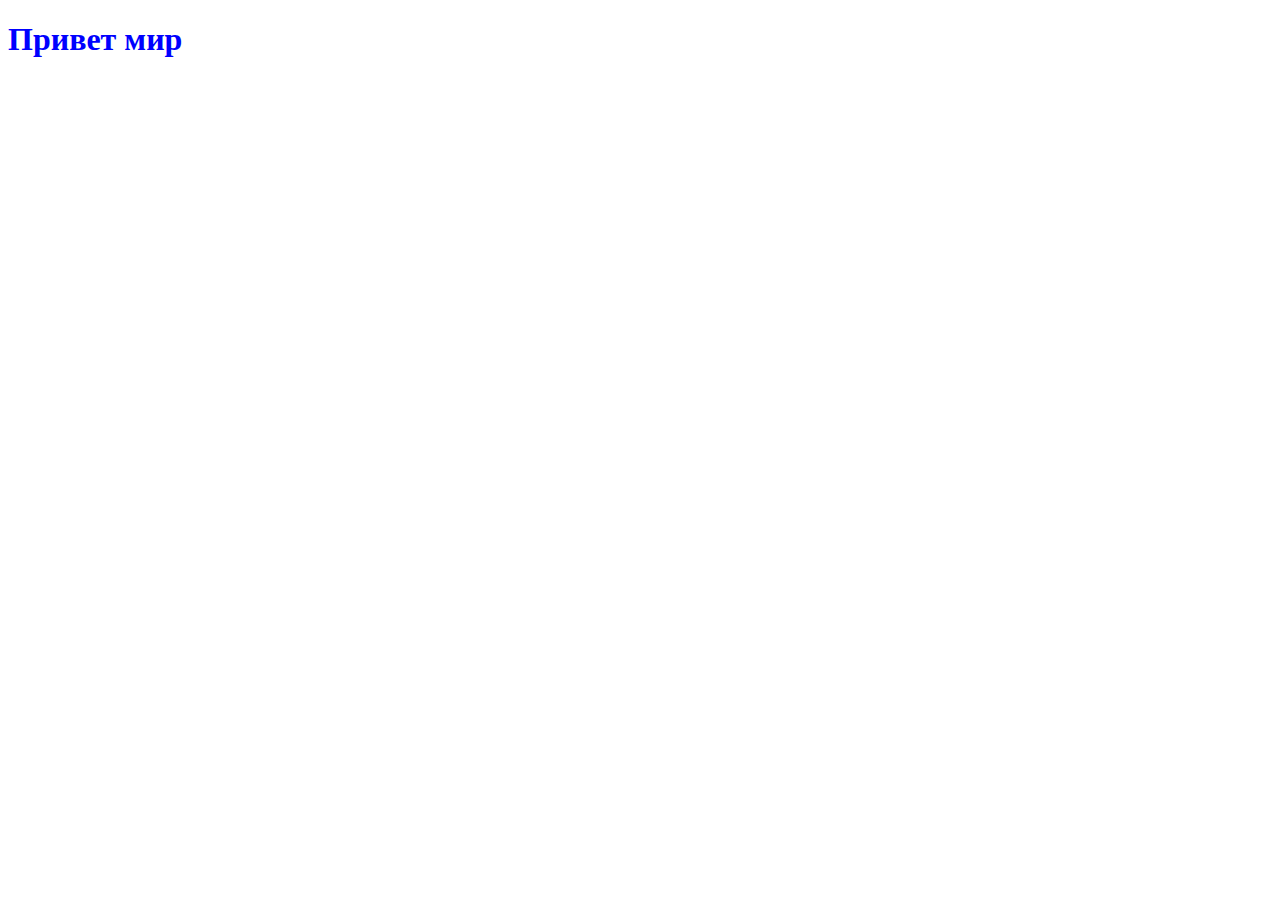
==== Тест.html @ 2fc5e1e8 "New site" ====
<!DOCTYPE html>
<html lang="en">
<head>
    <meta charset="UTF-8">
    <meta http-equiv="X-UA-Compatible" content="IE=edge">
    <meta name="viewport" content="width=device-width, initial-scale=1.0">
    <title>Document</title>
    <link rel="stylesheet" href="css/main.css">
</head>
<body>
    <div>
        <h1>Привет мир</h1>
    </div>
    
</body>
</html>
---- css/main.css ----
h1{
    color: blue;
}
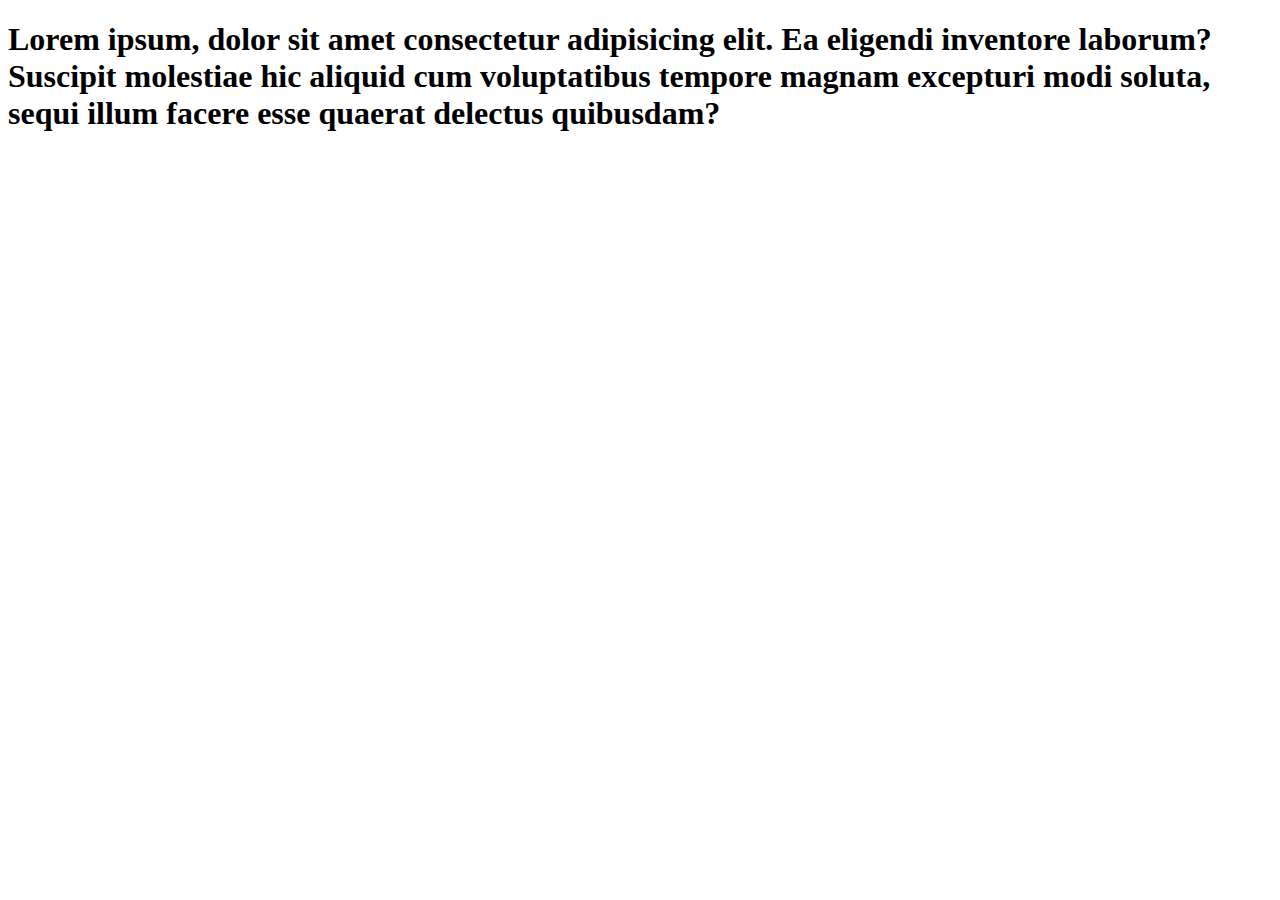
==== commit 063413f8: "Add files via upload" ====
--- a/Тест.html
+++ b/Тест.html
@@ -9,7 +9,7 @@
 </head>
 <body>
     <div>
-        <h1>Привет мир</h1>
+        <h1>Lorem ipsum, dolor sit amet consectetur adipisicing elit. Ea eligendi inventore laborum? Suscipit molestiae hic aliquid cum voluptatibus tempore magnam excepturi modi soluta, sequi illum facere esse quaerat delectus quibusdam?</h1>
     </div>
     
 </body>
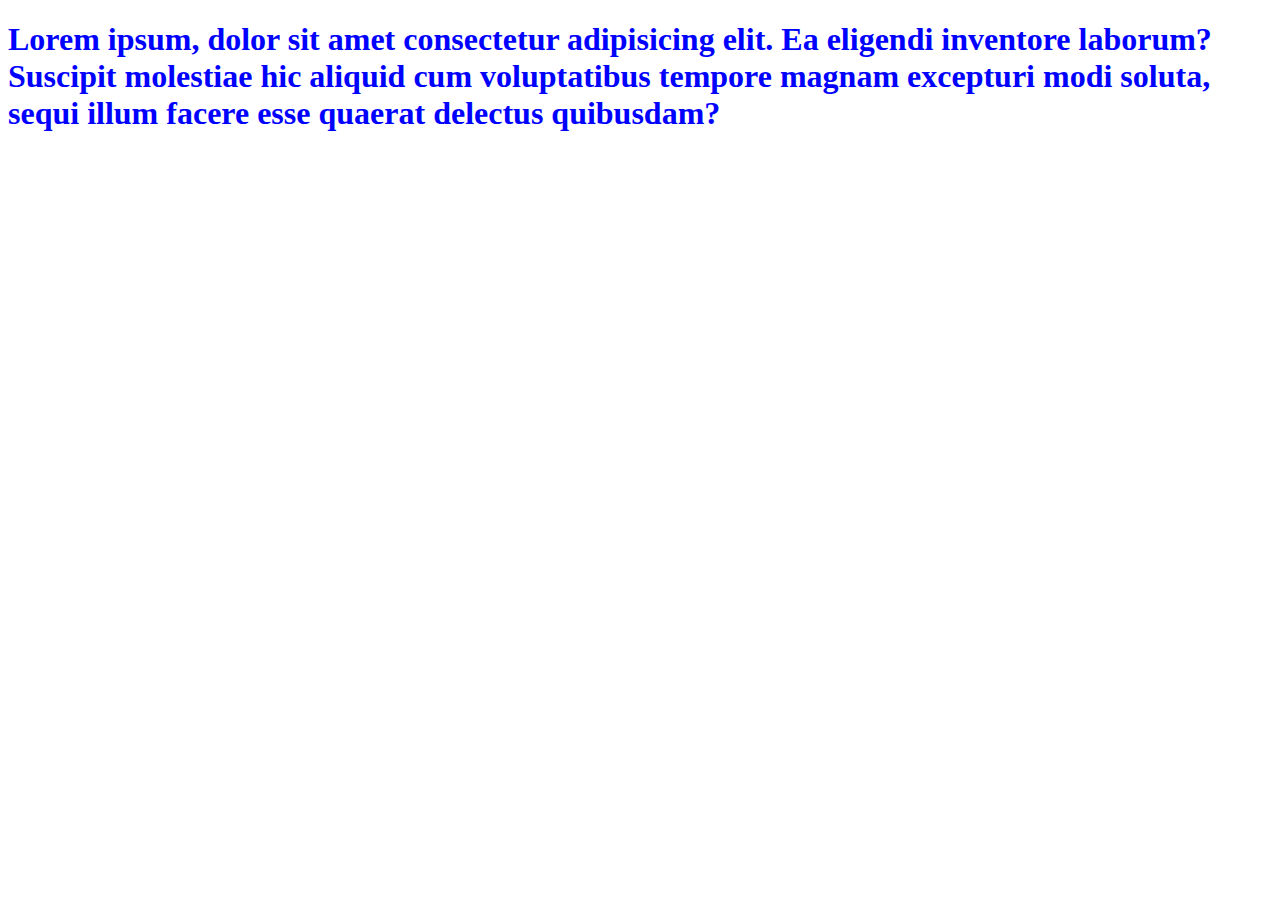
==== commit 9be65ed0: "Add files via upload" ====
--- a/Тест.html
+++ b/Тест.html
@@ -1,16 +1,22 @@
 <!DOCTYPE html>
 <html lang="en">
+
 <head>
     <meta charset="UTF-8">
     <meta http-equiv="X-UA-Compatible" content="IE=edge">
     <meta name="viewport" content="width=device-width, initial-scale=1.0">
     <title>Document</title>
     <link rel="stylesheet" href="css/main.css">
+    <meta http-equiv="Content-type" content="text/html;charset=UTF-8" />
 </head>
+
 <body>
     <div>
-        <h1>Lorem ipsum, dolor sit amet consectetur adipisicing elit. Ea eligendi inventore laborum? Suscipit molestiae hic aliquid cum voluptatibus tempore magnam excepturi modi soluta, sequi illum facere esse quaerat delectus quibusdam?</h1>
+        <h1>Lorem ipsum, dolor sit amet consectetur adipisicing elit. Ea eligendi inventore laborum? Suscipit molestiae
+            hic aliquid cum voluptatibus tempore magnam excepturi modi soluta, sequi illum facere esse quaerat delectus
+            quibusdam?</h1>
     </div>
-    
+
 </body>
+
 </html>--- a/css/main.css
+++ b/css/main.css
@@ -0,0 +1,3 @@
+h1{
+    color: blue;
+}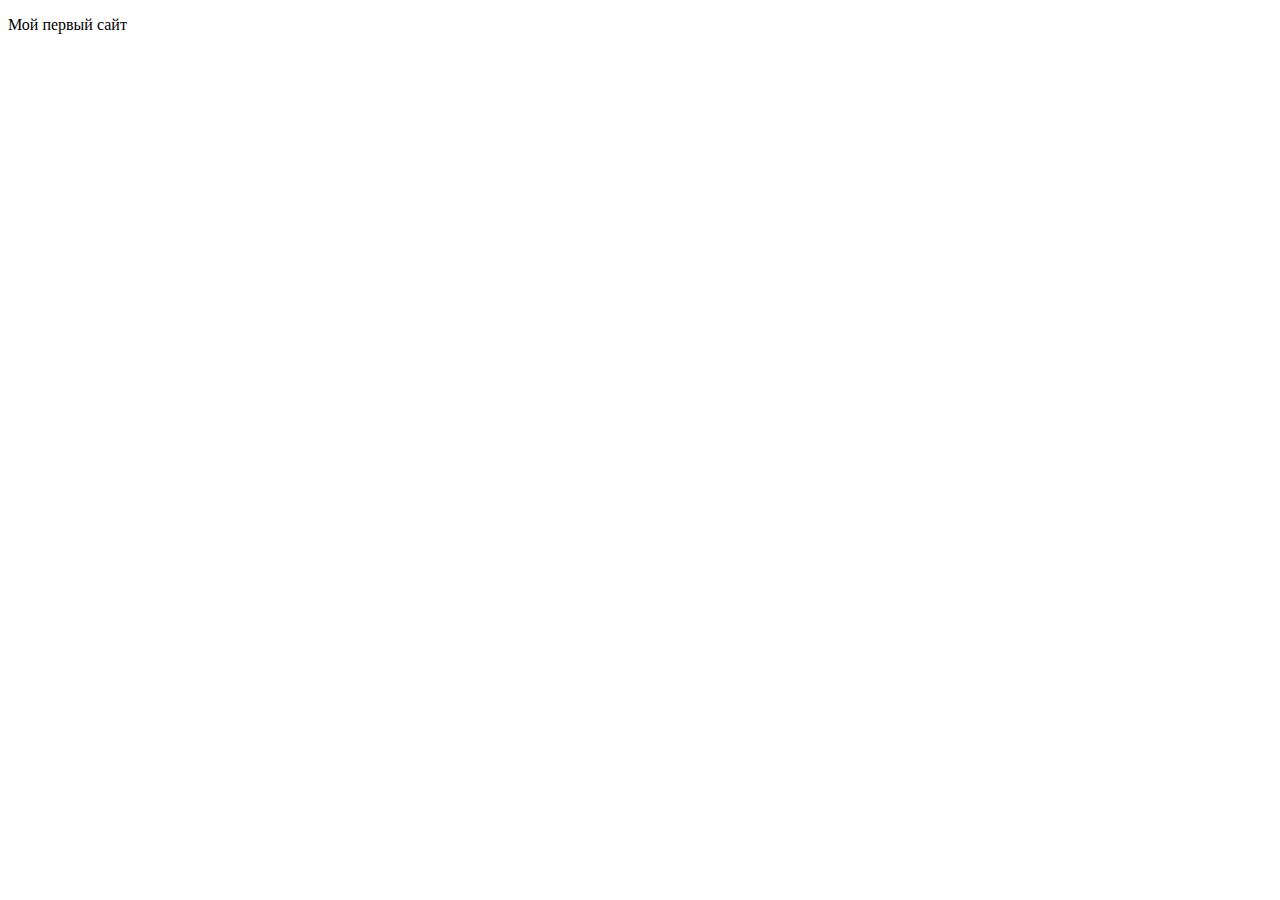
==== commit a0dc8c74: "Add files via upload" ====
--- a/Тест.html
+++ b/Тест.html
@@ -1,22 +1,15 @@
 <!DOCTYPE html>
 <html lang="en">
-
 <head>
     <meta charset="UTF-8">
     <meta http-equiv="X-UA-Compatible" content="IE=edge">
     <meta name="viewport" content="width=device-width, initial-scale=1.0">
-    <title>Document</title>
-    <link rel="stylesheet" href="css/main.css">
-    <meta http-equiv="Content-type" content="text/html;charset=UTF-8" />
+    <title>Мой сайтt</title>
 </head>
-
 <body>
     <div>
-        <h1>Lorem ipsum, dolor sit amet consectetur adipisicing elit. Ea eligendi inventore laborum? Suscipit molestiae
-            hic aliquid cum voluptatibus tempore magnam excepturi modi soluta, sequi illum facere esse quaerat delectus
-            quibusdam?</h1>
+        <p>Мой первый сайт</p>
     </div>
-
+    
 </body>
-
 </html>